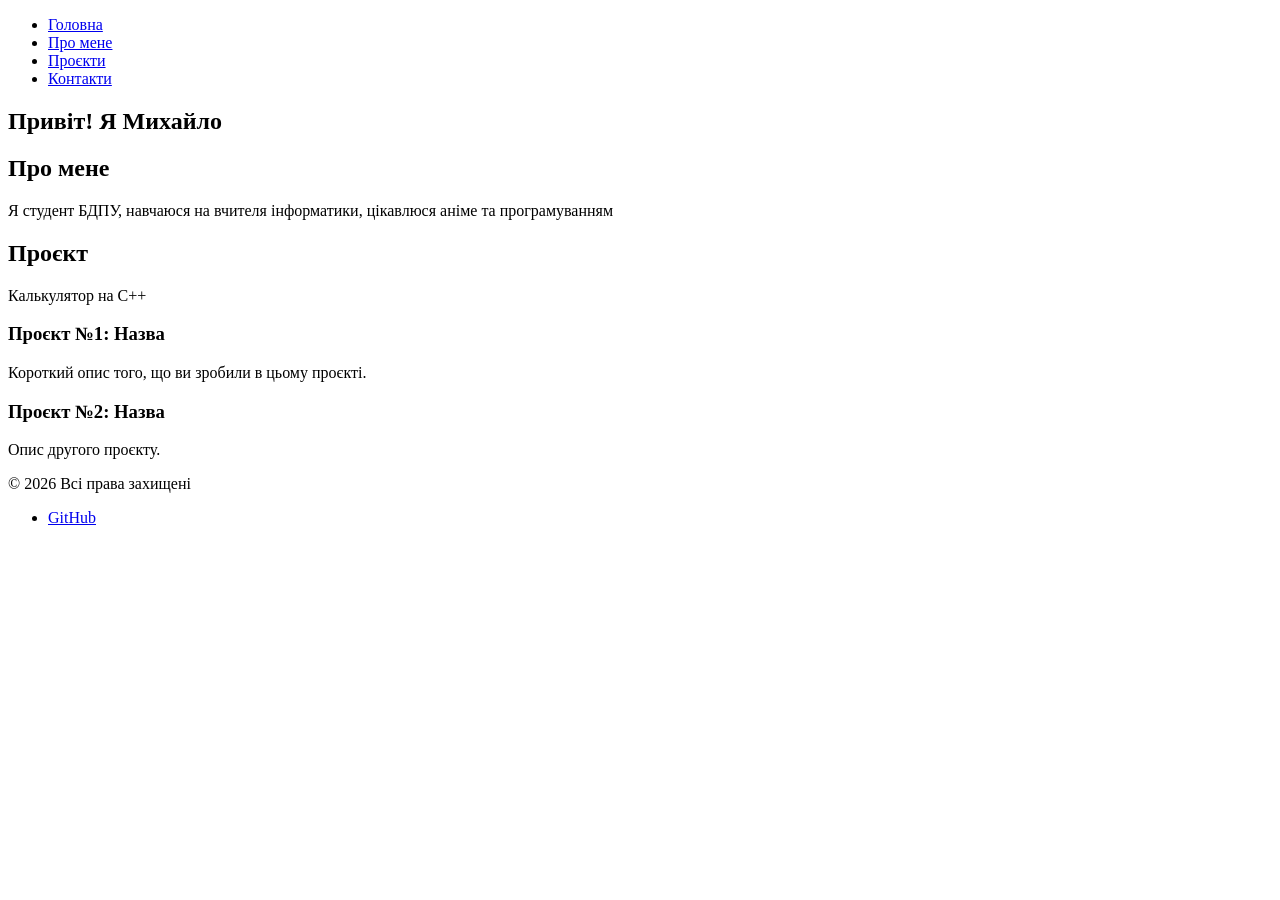
==== index.html @ 0202b2ef "Add files via upload" ====
<!DOCTYPE html>
<html lang="uk">
<head>
    <meta charset="UTF-8">
    <meta name="viewport" content="width=device-width, initial-scale=1.0">
    <title>Моя перша сторінка</title>
</head>
<body>

    <header>
        <nav>
            <ul>
                <li><a href="#hero">Головна</a></li>
                <li><a href="#about">Про мене</a></li>
                <li><a href="#projects">Проєкти</a></li>
                <li><a href="#footer">Контакти</a></li>
            </ul>
        </nav>
    </header>

    <main>
        <section id="hero">
            <h1>Привіт! Я Михайло</h1>
        </section>

        <section id="about">
            <h2>Про мене</h2>
            <p>Я студент БДПУ, навчаюся на вчителя інформатики, цікавлюся аніме та програмуванням</p>
        </section>

        <section id="projects">
            <h2>Проєкт</h2>
            <p>Калькулятор на C++</p>
            <article>
                <h3>Проєкт №1: Назва</h3>
                <p>Короткий опис того, що ви зробили в цьому проєкті.</p>
            </article>

            <article>
                <h3>Проєкт №2: Назва</h3>
                <p>Опис другого проєкту.</p>
            </article>
        </section>
    </main>

    <footer id="footer">
        <p>&copy; 2026 Всі права захищені</p>
        <ul>
            <li><a href="https://github.com/Kawasd">GitHub</a></li>
        </ul>
    </footer>

</body>
</html>
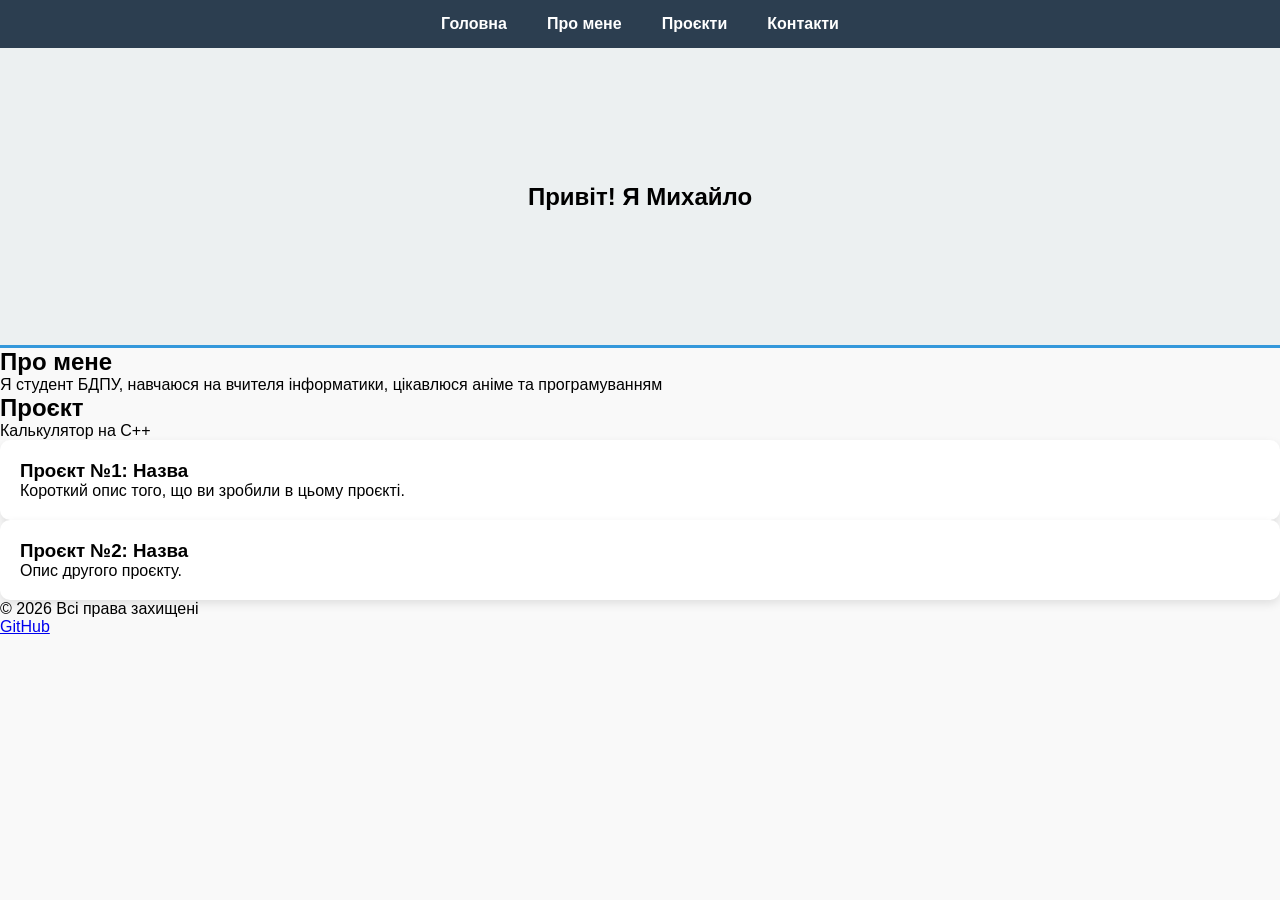
==== commit 54ab6ed5: "Link external stylesheet in index.html Added a link to an external stylesheet for styling." ====
--- a/index.html
+++ b/index.html
@@ -4,6 +4,7 @@
     <meta charset="UTF-8">
     <meta name="viewport" content="width=device-width, initial-scale=1.0">
     <title>Моя перша сторінка</title>
+    <link rel="stylesheet" href="css/style.css">
 </head>
 <body>
 
@@ -51,4 +52,4 @@
     </footer>
 
 </body>
-</html>+</html>
--- a/css/style.css
+++ b/css/style.css
@@ -0,0 +1,47 @@
+:root {
+    --primary: #2c3e50;
+    --accent: #3498db;
+    --light: #ecf0f1;
+}
+* {
+    margin: 0;
+    padding: 0;
+    box-sizing: border-box;
+}
+body {
+    font-family: 'Arial', sans-serif;
+    background-color: #f9f9f9;
+}
+nav ul {
+    display: flex;
+    justify-content: center;
+    background-color: var(--primary);
+    list-style: none;
+    padding: 15px;
+}
+nav ul li a {
+    color: white;
+    text-decoration: none;
+    margin: 0 20px;
+    font-weight: bold;
+}
+#hero {
+    height: 300px;
+    display: flex;
+    justify-content: center;
+    align-items: center;
+    background-color: var(--light);
+    border-bottom: 3px solid var(--accent);
+}
+.projects-container {
+    display: grid;
+    grid-template-columns: repeat(auto-fit, minmax(300px, 1fr));
+    gap: 20px;
+    padding: 40px;
+}
+article {
+    background: white;
+    padding: 20px;
+    border-radius: 10px;
+    box-shadow: 0 4px 10px rgba(0,0,0,0.1);
+}
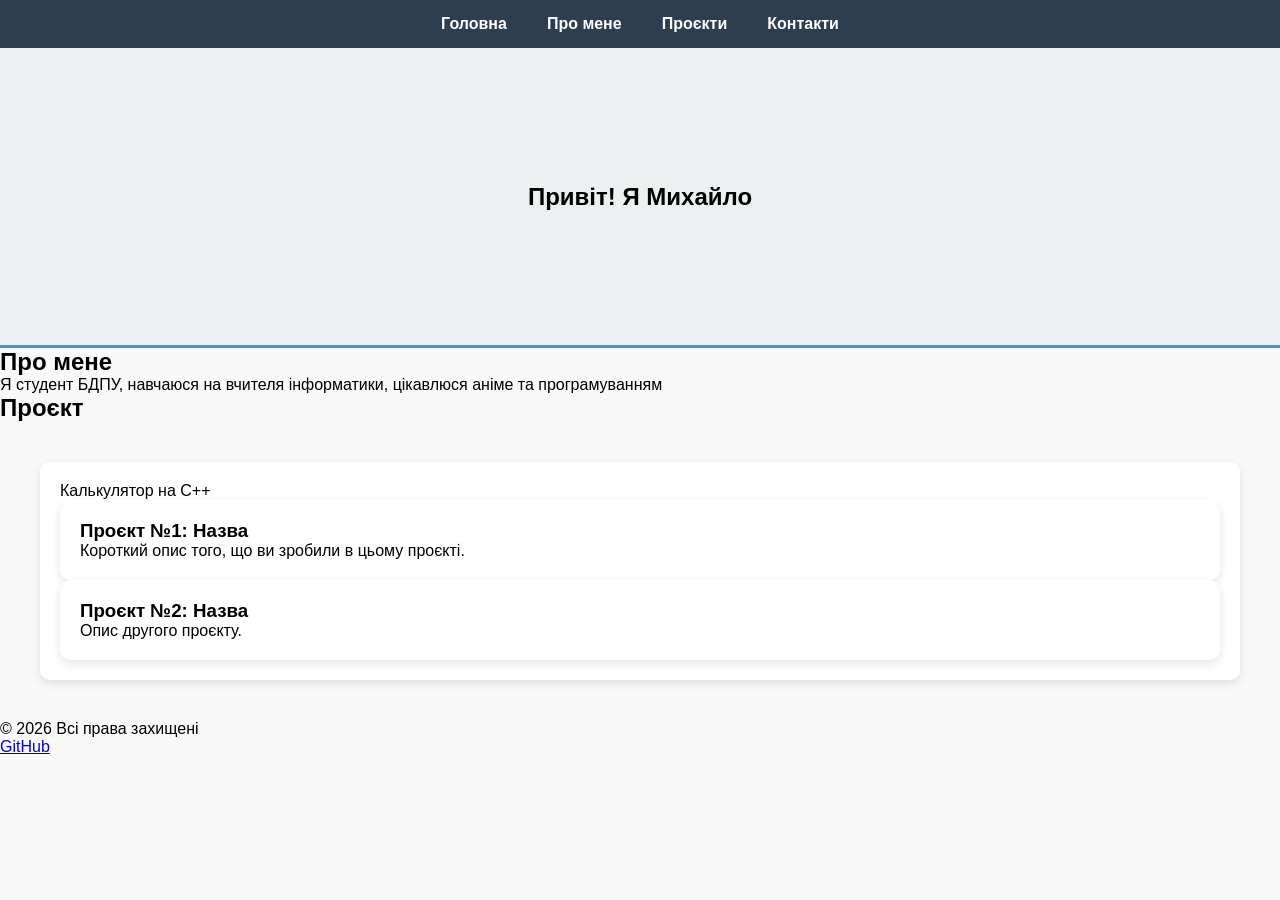
==== commit 59b2b0d9: "Update index.html" ====
--- a/index.html
+++ b/index.html
@@ -31,6 +31,7 @@
 
         <section id="projects">
             <h2>Проєкт</h2>
+            <div class="projects-container"> <article>
             <p>Калькулятор на C++</p>
             <article>
                 <h3>Проєкт №1: Назва</h3>
